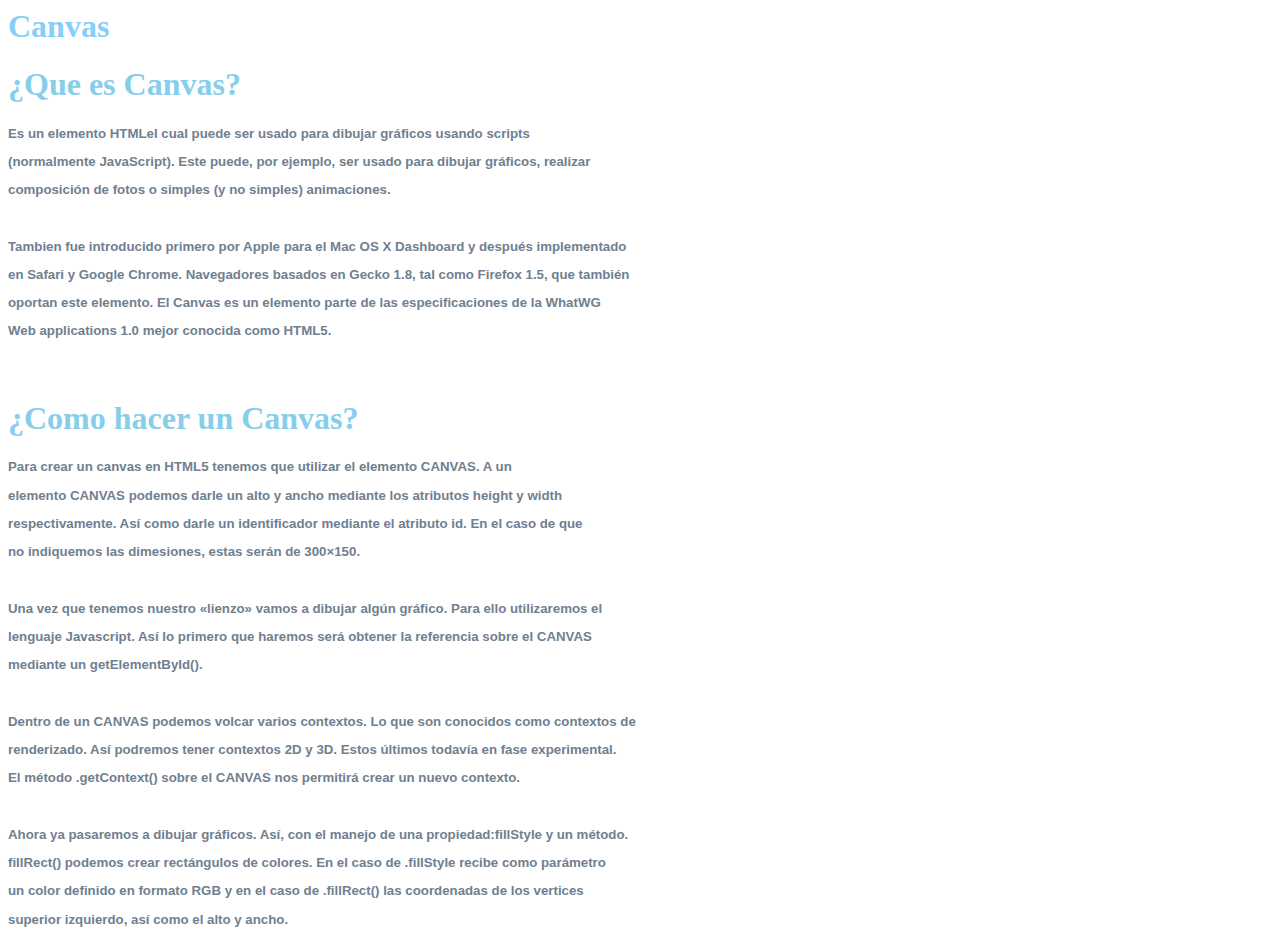
==== index.html @ 40c54f31 "Subo mi proyecto" ====
<html>
    <head><font color="#87CEFA"><font face="candara"> <h1> Canvas</h1> </font></font>
        <title>Imformacion de Canvas</title>
    </head>
    <body>
        <font color="#87CEEB">
             <font face="candara"><h1>¿Que es Canvas?</h1>
            </font>
        </font>
    <font face="Helvetica">
        <font color="#708090">
        <h5>
            <p>Es un elemento HTMLel cual puede ser usado para dibujar gráficos usando scripts </p>
            <p>(normalmente JavaScript). Este puede, por ejemplo, ser usado para dibujar gráficos, realizar</p>
            <p>composición de fotos o simples (y no simples) animaciones.</p>
            <br>
            <p>Tambien fue introducido primero por Apple para el Mac OS X Dashboard y después implementado</p>
            <p>en Safari y Google Chrome. Navegadores basados en Gecko 1.8, tal como Firefox 1.5, que también</p>
            <p>oportan este elemento. El Canvas es un elemento parte de las especificaciones de la WhatWG</p>
            <p>Web applications 1.0 mejor conocida como HTML5.</p>
        </h5>
        </font>
        <br>
    </font>
    <font color="#87CEEB">
          <font face="candara"><h1>¿Como hacer un Canvas?</h1>
          </font>
    </font>
    <font face="Helvetica">
         <font color="#708090">
        <h5>
            <p>Para crear un canvas en HTML5 tenemos que utilizar el elemento CANVAS. A un</p>
            <p>elemento CANVAS podemos darle un alto y ancho mediante los atributos height y width</p>
            <p>respectivamente. Así como darle un identificador mediante el atributo id. En el caso de que</p>
            <p>no indiquemos las dimesiones, estas serán de 300×150.</p>
            <br>
            <p>Una vez que tenemos nuestro «lienzo» vamos a dibujar algún gráfico. Para ello utilizaremos el</p>
            <p>lenguaje Javascript. Así lo primero que haremos será obtener la referencia sobre el CANVAS </p>
            <p>mediante un getElementById().</p>
            <br>
            <p>Dentro de un CANVAS podemos volcar varios contextos. Lo que son conocidos como contextos de</p>
            <p>renderizado. Así podremos tener contextos 2D y 3D. Estos últimos todavía en fase experimental.</p>
            <p>El método .getContext() sobre el CANVAS nos permitirá crear un nuevo contexto.</p>
            <br>
            <p>Ahora ya pasaremos a dibujar gráficos. Así, con el manejo de una propiedad:fillStyle y un método.</p>
            <p>fillRect() podemos crear rectángulos de colores. En el caso de .fillStyle recibe como parámetro</p>
            <p>un color definido en formato RGB y en el caso de .fillRect() las coordenadas de los vertices</p>
            <p>superior izquierdo, así como el alto y ancho.</p>
        </h5>

    </body>
</html>
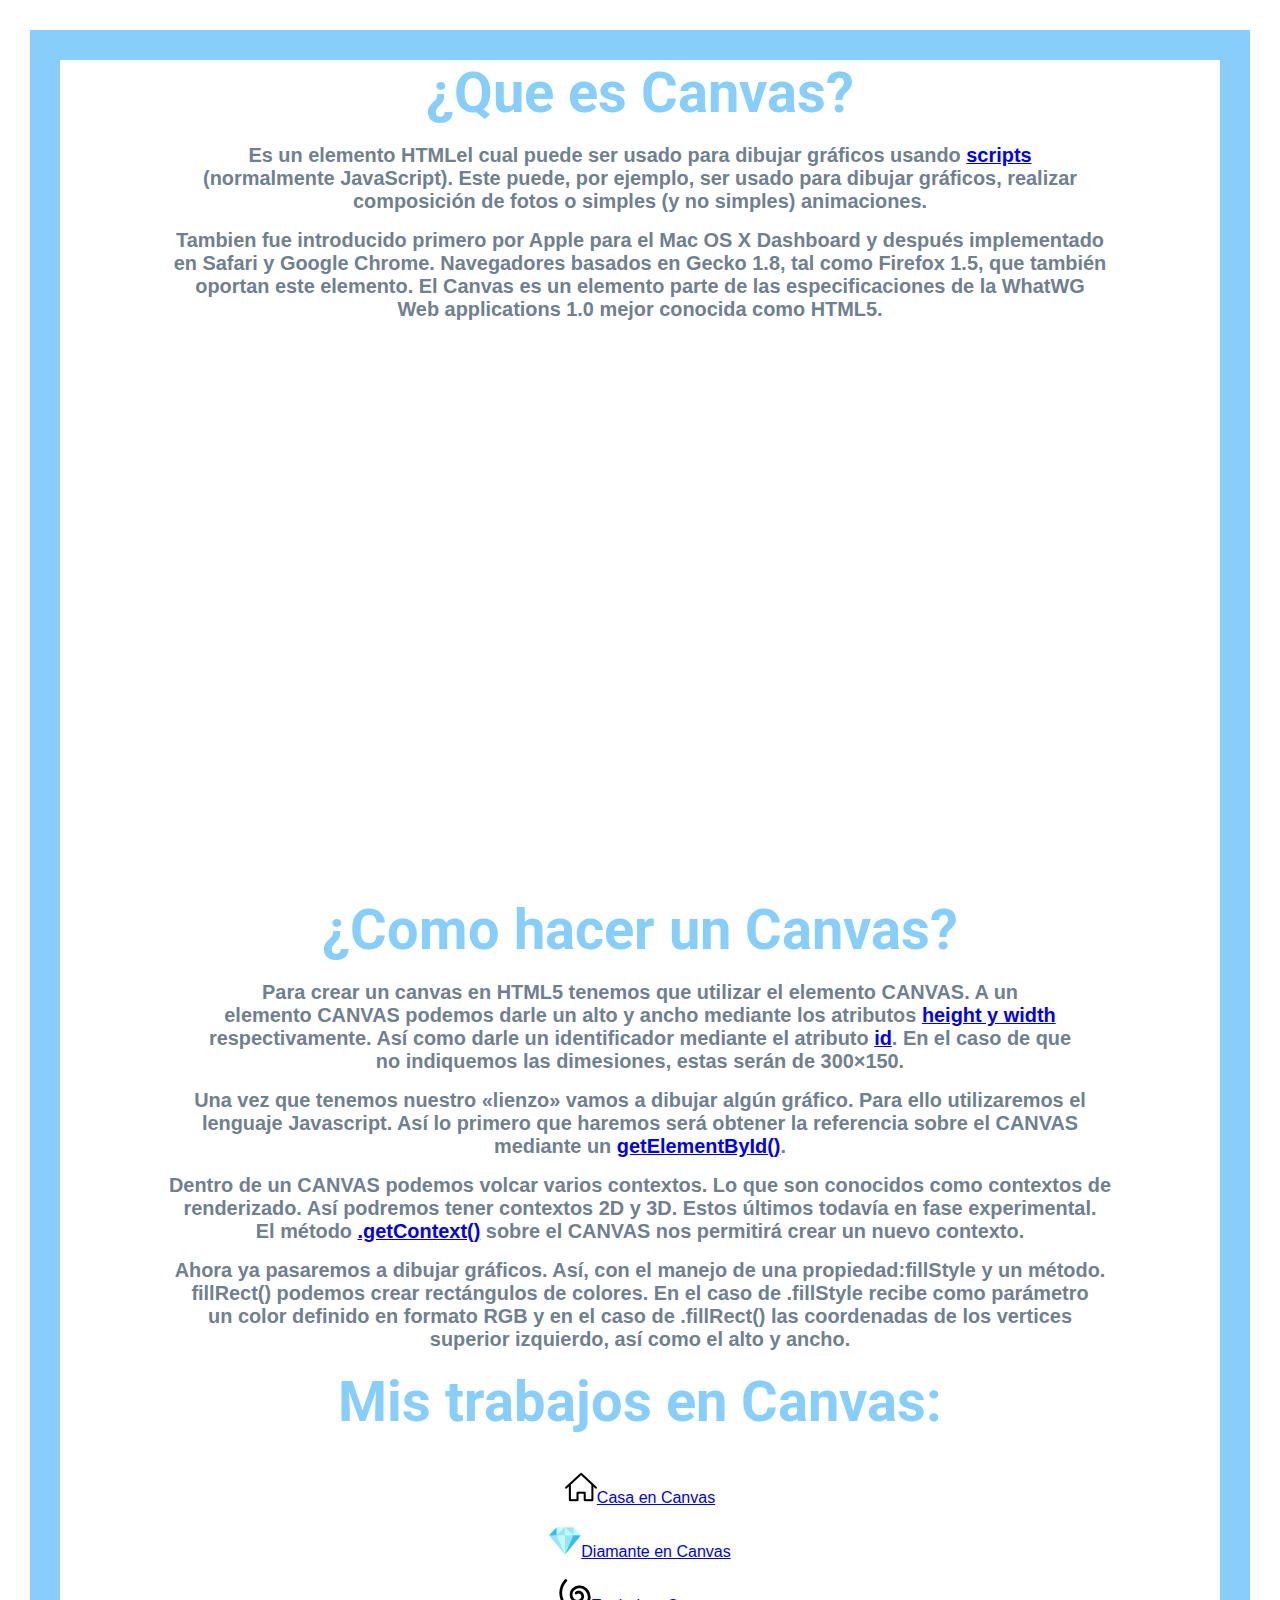
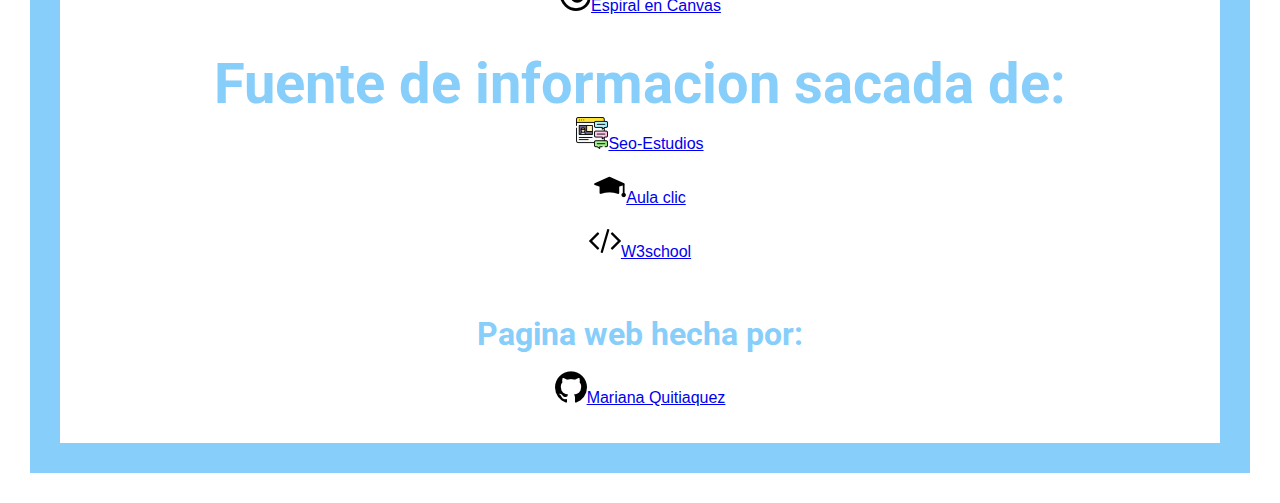
==== commit d979b26a: "Corregido" ====
--- a/index.html
+++ b/index.html
@@ -1,16 +1,29 @@
-<html>
-    <head><font color="#87CEFA"><font face="candara"> <h1> Canvas</h1> </font></font>
-        <title>Imformacion de Canvas</title>
-    </head>
-    <body>
-        <font color="#87CEEB">
-             <font face="candara"><h1>¿Que es Canvas?</h1>
-            </font>
-        </font>
-    <font face="Helvetica">
-        <font color="#708090">
+<!DOCTYPE html>
+<html lang="en">
+
+<head>
+    <meta charset="UTF-8">
+    <meta http-equiv="X-UA-Compatible" content="IE=edge">
+    <meta name="viewport" content="width=device-width, initial-scale=1.0">
+    <link rel="stylesheet" href="style/estilo.css">
+    <link rel="preconnect" href="https://fonts.googleapis.com">
+    <link rel="preconnect" href="https://fonts.gstatic.com" crossorigin>
+    <link href="https://fonts.googleapis.com/css2?family=Roboto:ital,wght@1,700&display=swap" rel="stylesheet">
+    <title>Imformacion de Canvas</title>
+</head>
+
+<body>
+
+    <div class="container">
+
+        <h1>¿Que es Canvas?</h1>
+
+
+        <br>
+
         <h5>
-            <p>Es un elemento HTMLel cual puede ser usado para dibujar gráficos usando scripts </p>
+            <p>Es un elemento HTMLel cual puede ser usado para dibujar gráficos usando <a
+                    href="Sitios/glosario.html#script" target="_blank">scripts</a> </p>
             <p>(normalmente JavaScript). Este puede, por ejemplo, ser usado para dibujar gráficos, realizar</p>
             <p>composición de fotos o simples (y no simples) animaciones.</p>
             <br>
@@ -19,28 +32,40 @@
             <p>oportan este elemento. El Canvas es un elemento parte de las especificaciones de la WhatWG</p>
             <p>Web applications 1.0 mejor conocida como HTML5.</p>
         </h5>
-        </font>
         <br>
-    </font>
-    <font color="#87CEEB">
-          <font face="candara"><h1>¿Como hacer un Canvas?</h1>
-          </font>
-    </font>
-    <font face="Helvetica">
-         <font color="#708090">
+        <br>
+        <center>
+            <iframe width="800" height="500" src="https://www.youtube.com/embed/mFK2rXJuawE"
+                title="YouTube video player" frameborder="0"
+                allow="accelerometer; autoplay; clipboard-write; encrypted-media; gyroscope; picture-in-picture"
+                allowfullscreen>
+            </iframe>
+        </center>
+
+        <br>
+        <br>
+
+        <h1>¿Como hacer un Canvas?</h1>
+
+        <br>
+
         <h5>
             <p>Para crear un canvas en HTML5 tenemos que utilizar el elemento CANVAS. A un</p>
-            <p>elemento CANVAS podemos darle un alto y ancho mediante los atributos height y width</p>
-            <p>respectivamente. Así como darle un identificador mediante el atributo id. En el caso de que</p>
+            <p>elemento CANVAS podemos darle un alto y ancho mediante los atributos <a
+                    href="../Sitios/glosario.html#tamanio" target="_blank"> height y width</a></p>
+            <p>respectivamente. Así como darle un identificador mediante el atributo <a href="Sitios/glosario.html#id"
+                    target="_blank">id</a>. En el caso de que</p>
             <p>no indiquemos las dimesiones, estas serán de 300×150.</p>
             <br>
             <p>Una vez que tenemos nuestro «lienzo» vamos a dibujar algún gráfico. Para ello utilizaremos el</p>
             <p>lenguaje Javascript. Así lo primero que haremos será obtener la referencia sobre el CANVAS </p>
-            <p>mediante un getElementById().</p>
+            <p>mediante un <a href="Sitios/glosario.html#getElementById" target="_blank"> getElementById()</a>.</p>
             <br>
             <p>Dentro de un CANVAS podemos volcar varios contextos. Lo que son conocidos como contextos de</p>
             <p>renderizado. Así podremos tener contextos 2D y 3D. Estos últimos todavía en fase experimental.</p>
-            <p>El método .getContext() sobre el CANVAS nos permitirá crear un nuevo contexto.</p>
+            <p>El método <a href="Sitios/glosario.html#getContext" target="_blank">.getContext()</a> sobre el CANVAS nos
+                permitirá crear
+                un nuevo contexto.</p>
             <br>
             <p>Ahora ya pasaremos a dibujar gráficos. Así, con el manejo de una propiedad:fillStyle y un método.</p>
             <p>fillRect() podemos crear rectángulos de colores. En el caso de .fillStyle recibe como parámetro</p>
@@ -48,5 +73,61 @@
             <p>superior izquierdo, así como el alto y ancho.</p>
         </h5>
 
-    </body>
+        <br>
+
+        <h1>Mis trabajos en Canvas:</h1>
+
+        <br>
+        <br>
+        <center>
+
+            <li><a href="Sitios/casita.html" target="_blank"><img src="Imagenes/icon/hogar.png">Casa en Canvas</a>
+            </li>
+            <br>
+            <li><a href="Sitios/diamante.html" target="_blank"><img src="Imagenes/icon/diamante.png" alt="">Diamante
+                    en Canvas</a></li>
+            <br>
+            <li><a href="Sitios/espiral.html" target="_blank"><img src="Imagenes/icon/espiral.png" alt="">Espiral en
+                    Canvas</a></li>
+
+        </center>
+        <br>
+        <br>
+
+        <h1>Fuente de informacion sacada de:</h1>
+
+        <center>
+
+            <li><a href="https://www.seoestudios.es/que-es-un-script/" target="_blank"><img
+                        src="Imagenes/icon/charla.png">Seo-Estudios</a></li>
+            <br>
+            <li><a href="https://www.aulaclic.es/html/t_5_4.htm" target="_blank"><img src="Imagenes/icon/birrete.png"
+                        alt="">Aula clic</a></li>
+            <br>
+            <li><a href="https://www.w3schools.com/tags/ref_canvas.asp" target="_blank"><img
+                        src="Imagenes/icon/codigo.png" alt="">W3school</a></li>
+
+        </center>
+        <br>
+        <br>
+        <br>
+
+        <footer>
+            <div class="footer">
+                <center>
+                    <h4>Pagina web hecha por:</h4>
+                    <br>
+                    <a href="https://github.com/Marilin1005" target="_blank"><img src="Imagenes/icon/github.png"
+                            alt="">Mariana Quitiaquez</a>
+                </center>
+            </div>
+            <br>
+            <br>
+        </footer>
+
+
+    </div>
+
+</body>
+
 </html>--- a/style/estilo.css
+++ b/style/estilo.css
@@ -0,0 +1,41 @@
+*{
+    margin: 0;
+    padding: 0;
+}
+
+.container{
+    margin: 30px;
+    border: 30px solid #87CEFA;
+}
+
+h1{
+    color: #87CEFA;
+    font-size: 3.5em;
+    font-family: 'Roboto', sans-serif;
+}
+
+p{
+    font-family: helvetica, arial, sans-serif;
+    color: #708090;
+    font-size: 1.5em;
+}
+
+p, h1, iframe,a{
+    align-items: center;
+    text-align: center;
+}
+
+a{
+    font-family: helvetica, arial, sans-serif;
+    font-size: 1.0em;
+}
+
+li{
+    list-style:none;
+}
+
+h4{
+    color: #87CEFA;
+    font-size: 2.0em;
+    font-family: 'Roboto', sans-serif;
+}